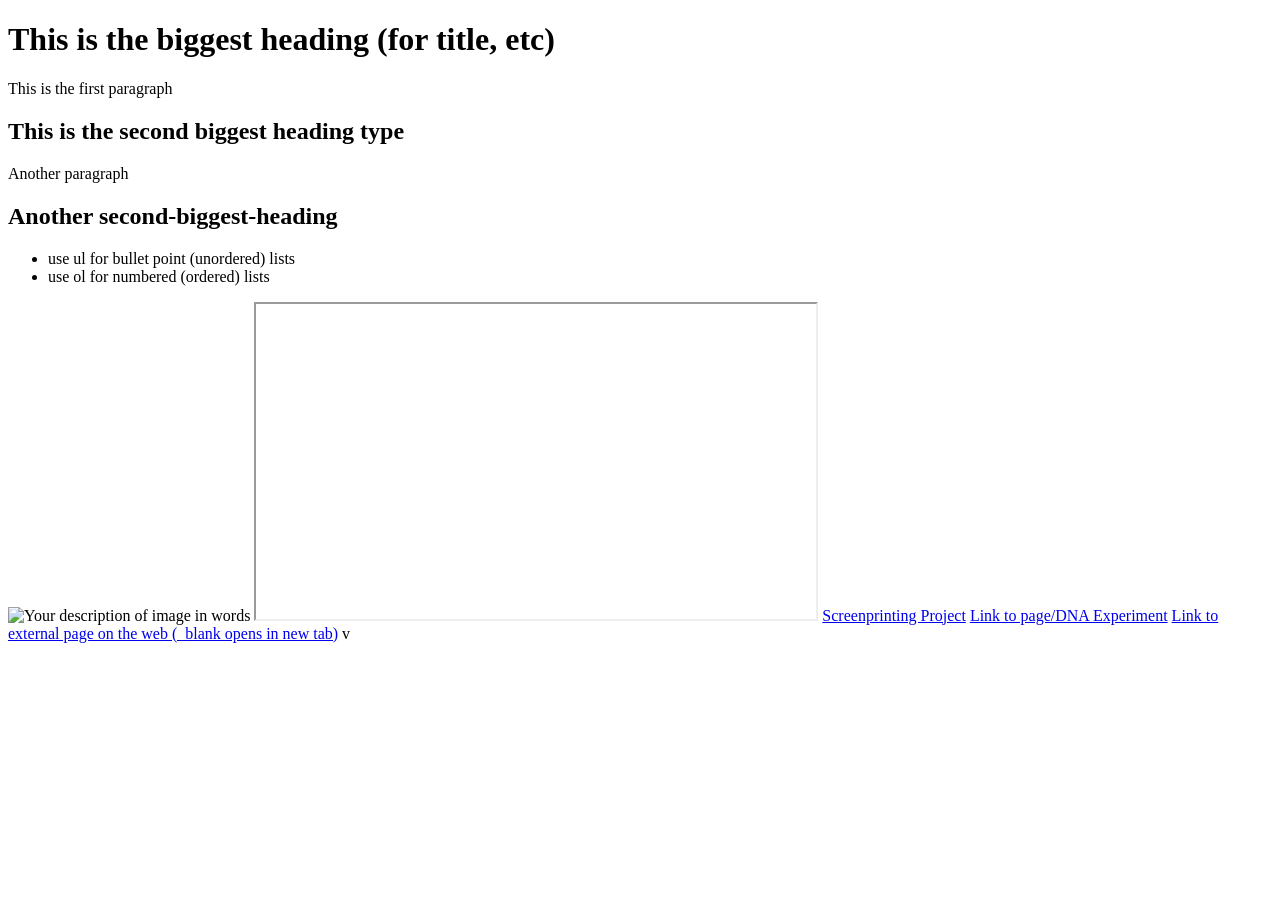
==== index.html @ 504f3d09 "Update index.html" ====
<!DOCTYPE html>
<!--
    Anything you put in between the double-dash arrow symbols shown around
    this block of text is designated a 'comment' intended for human coders
    and ignored by the computer. The top "<!DOCTYPE html>" line of code 
    declares that this text file is to be interpreted as HTML code.
-->

<html lang=en>
<!--
    This opening tag marks the start of the html code.  Everything below
    until the </html> closing tag is part of this element. "lang" is an
    attribute defining the language of the website. The value "en" 
    indicates this site is written in English. We indent the content
    inside an element to make it easier for people to read and understand.
-->

    <head>
    <!--Code *about* the website, NOT displayed in the browser window.-->

        <meta charset="UTF-8"> <!--Sets site to use standard characters.-->

        <meta name="viewport" content="width=device-width, initial-scale=1.0">
        <!-- Sizes your site to the visitor's screen size -->

        <meta name="author" content="Your Name">
        <!--
            Some tags like "meta" are self-closing. They have "attributes" 
            but no inner content and they don't need or use a closing tag.
        -->

        <title>Yourname's Projectname</title>
        <!--The 'title' is what's displayed in the browser tab.-->

        <link rel="stylesheet" href="/style.css">
        <!--
            HTML (HyperText Markup Language) code is for the website 
            content. CSS (Cascading Style Sheets) code is for the website 
            style. The line above tells the browser the file location and 
            file name to find this code that you'll write/edit there.
        -->

        <link rel="icon" type="image/png" href="/favicon.png">
        <!--
            If you made/found a favicon, export/name it exactly favicon.png
            and upload to the top level of your repo, then this line of
            code will use it as your site icon in the browser tab.
        -->

    </head>

    <body> <!--Everything to be displayed in the browser window.-->
          
        <!--example headings, paragraphs, lists-->
        <h1>This is the biggest heading (for title, etc)</h1>
        <p>This is the first paragraph</p>
        <h2>This is the second biggest heading type</h2>
        <p>Another paragraph</p>
        <h2>Another second-biggest-heading</h2>
        <ul>
            <li>use ul for bullet point (unordered) lists</li>
            <li>use ol for numbered (ordered) lists</li>
        </ul>

        <!--example images (uploaded to repo's "images" directory)-->
        <img 
            src="/images/exact_image_name.webp"
            width="560" 
            alt="Your description of image in words">

        <!--example video (or other content from another webpage)-->
        <iframe 
            src="https://drive.google.com/file/d/FILE_ID/preview"
            width="560" height="315"
            allowfullscreen>
        </iframe>
        <!-- replace FILE_ID in the example link above with the
             exact text from the equivalent spot within your 
             actual video's Google Drive shared link -->

        <!--example links-->
        <a href="https://baobuns222.github.io/screenprinting.html">Screenprinting Project</a>
        <a href="https://baobuns222.github.io/dna.html">Link to page/DNA Experiment</a>
        <a href="https://github.com" target="_blank">Link to
            external page on the web (_blank opens in new tab)</a>

    </body>
</html>v
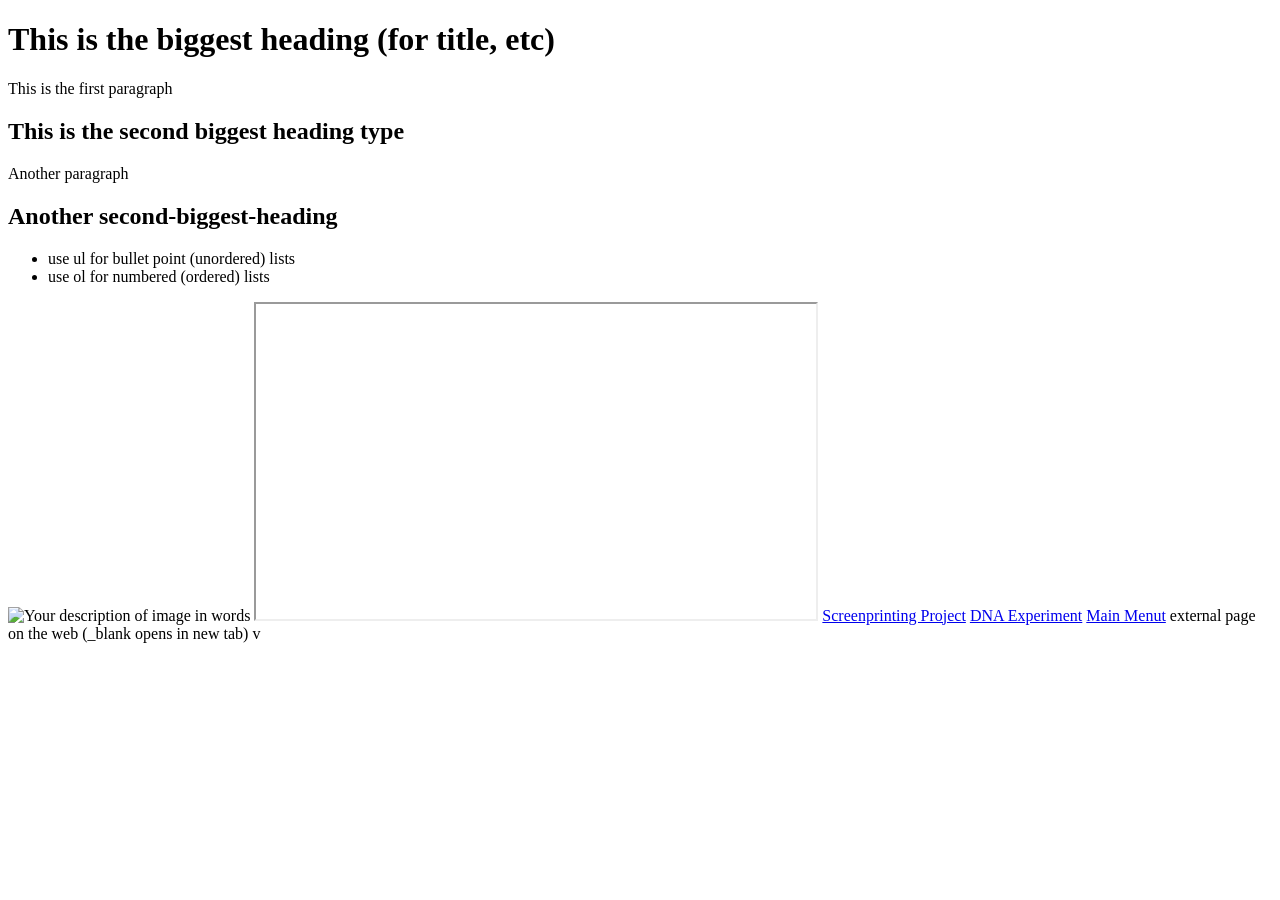
==== commit 40c9f9c2: "Update index.html" ====
--- a/index.html
+++ b/index.html
@@ -80,8 +80,8 @@
 
         <!--example links-->
         <a href="https://baobuns222.github.io/screenprinting.html">Screenprinting Project</a>
-        <a href="https://baobuns222.github.io/dna.html">Link to page/DNA Experiment</a>
-        <a href="https://github.com" target="_blank">Link to
+        <a href="https://baobuns222.github.io/dna.html">DNA Experiment</a>
+        <a href="https://baobuns222.github.io/index.html">Main Menut</a>
             external page on the web (_blank opens in new tab)</a>
 
     </body>
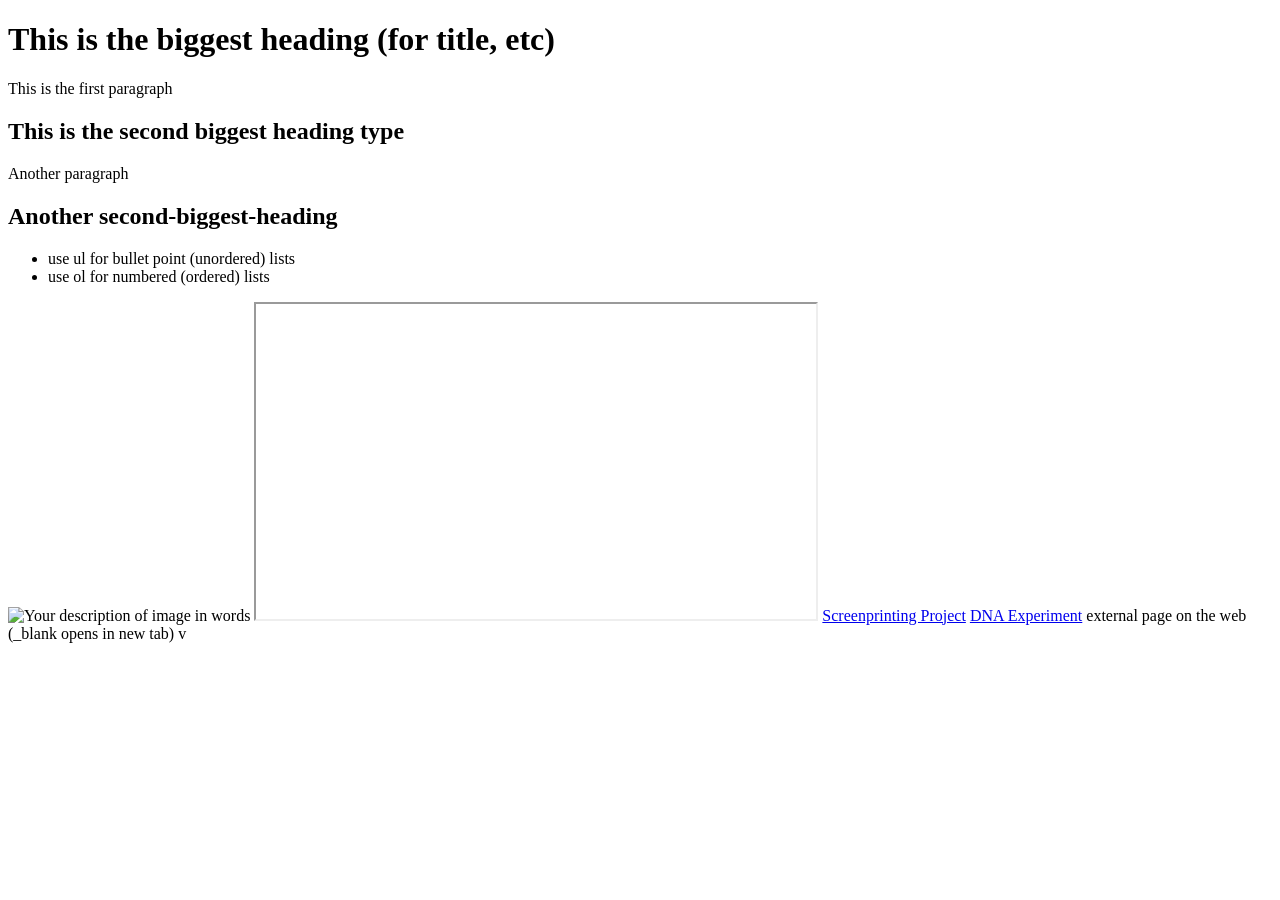
==== commit 1c5aaf1f: "Update index.html" ====
--- a/index.html
+++ b/index.html
@@ -81,7 +81,6 @@
         <!--example links-->
         <a href="https://baobuns222.github.io/screenprinting.html">Screenprinting Project</a>
         <a href="https://baobuns222.github.io/dna.html">DNA Experiment</a>
-        <a href="https://baobuns222.github.io/index.html">Main Menut</a>
             external page on the web (_blank opens in new tab)</a>
 
     </body>
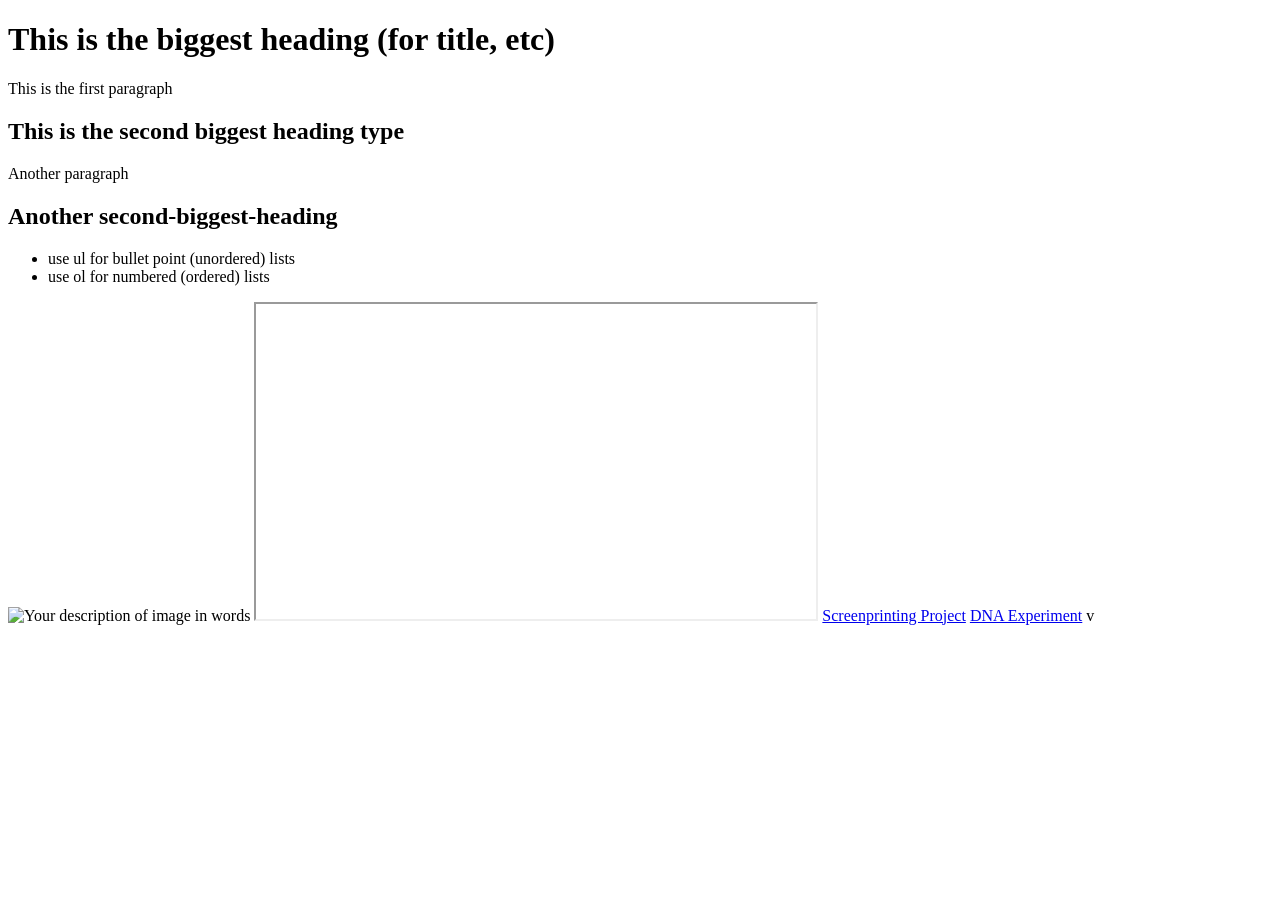
==== commit 98529bd2: "Update index.html" ====
--- a/index.html
+++ b/index.html
@@ -81,7 +81,6 @@
         <!--example links-->
         <a href="https://baobuns222.github.io/screenprinting.html">Screenprinting Project</a>
         <a href="https://baobuns222.github.io/dna.html">DNA Experiment</a>
-            external page on the web (_blank opens in new tab)</a>
 
     </body>
 </html>v
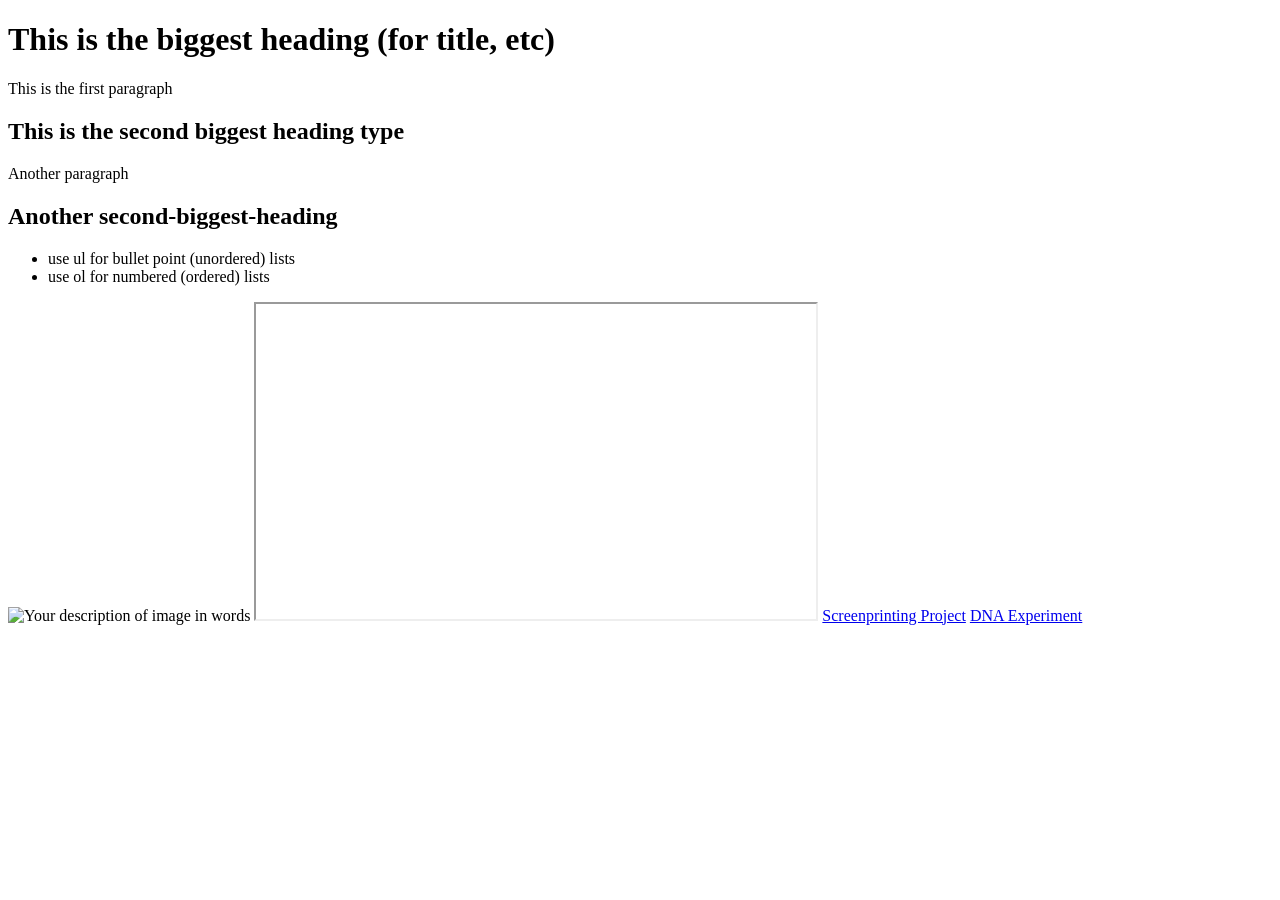
==== commit 893fab5c: "Update index.html" ====
--- a/index.html
+++ b/index.html
@@ -83,4 +83,4 @@
         <a href="https://baobuns222.github.io/dna.html">DNA Experiment</a>
 
     </body>
-</html>v
+</html>
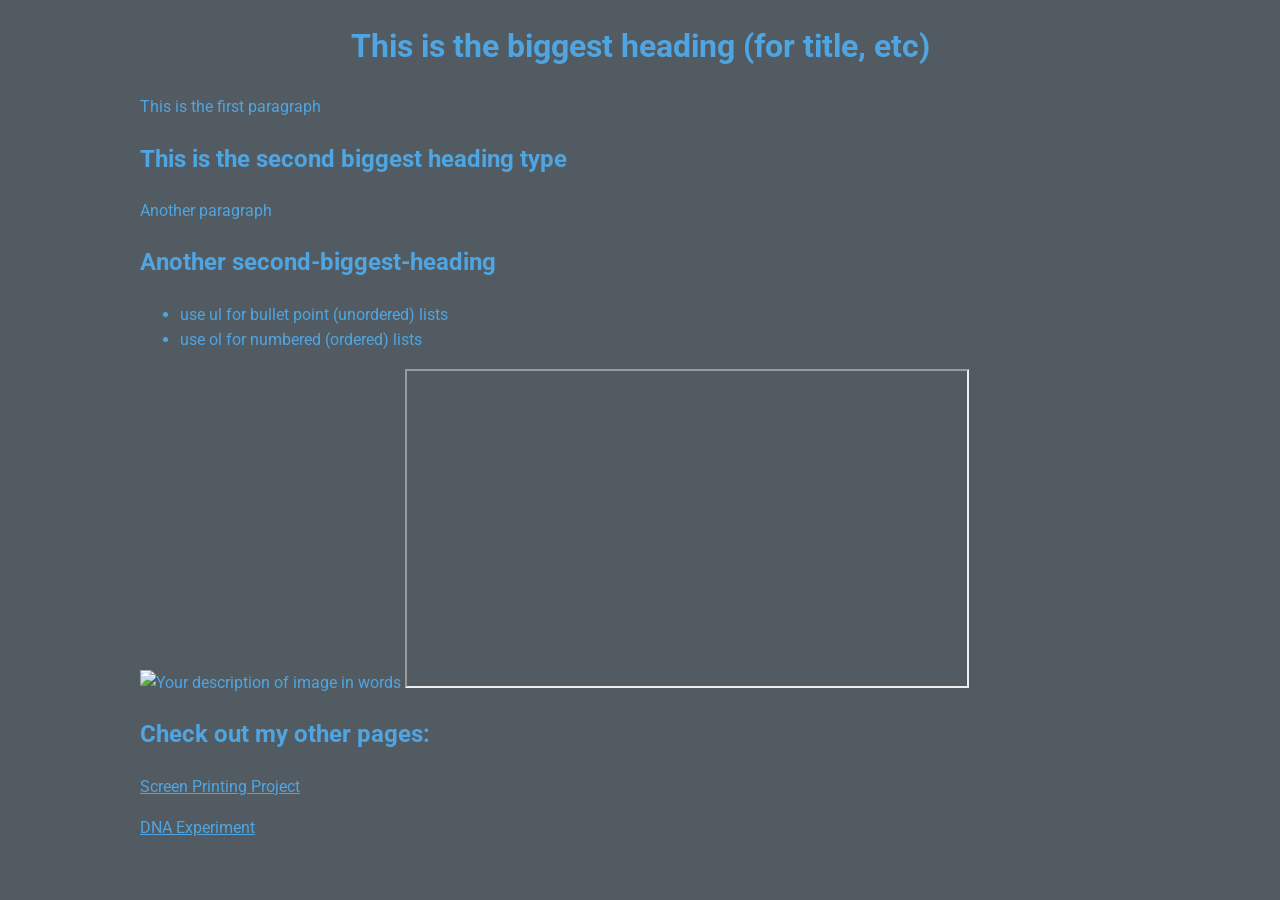
==== commit f77eee06: "Update index.html" ====
--- a/index.html
+++ b/index.html
@@ -78,9 +78,9 @@
              exact text from the equivalent spot within your 
              actual video's Google Drive shared link -->
 
-        <!--example links-->
-        <a href="https://baobuns222.github.io/screenprinting.html">Screenprinting Project</a>
-        <a href="https://baobuns222.github.io/dna.html">DNA Experiment</a>
+        <h2>Check out my other pages:</h2>
+        <p><a href="https://baobuns222.github.io/screenprinting.html">Screen Printing Project</a></p>
+        <p><a href="https://baobuns222.github.io/dna.html">DNA Experiment</a></p>
 
     </body>
 </html>
--- a/style.css
+++ b/style.css
@@ -0,0 +1,68 @@
+@import url('https://fonts.googleapis.com/css2?family=Roboto:wght@400;700&display=swap');
+
+body {
+  font-family: "Roboto", system-ui, sans-serif;
+  font-weight: 400;
+  font-style: normal;
+  background-color: #525B61;
+  color: #4FA5E1;
+  max-width: 1000px;
+  margin: 0 auto; 
+  line-height: 1.6; 
+}
+
+th, td, tr {
+  width: 500px;
+  text-align: center;
+  padding: 8px; /
+}
+
+h1, h3 {
+  text-align: center;
+  font-weight: 700; 
+}
+
+.emphasized {
+  background-color: #636A70;
+  color: #4FA5E1;
+  padding: 2px 5px; 
+  border-radius: 3px; 
+}
+ 
+h3 {
+  background-color: #767676;
+  color: #60a3d9;
+  padding: 10px;
+  border-radius: 5px; 
+}
+
+nav {
+  text-align: center; 
+  margin: 20px auto;
+  padding: 0;
+}
+
+nav li {
+  list-style-type: none;
+  display: inline-block;
+  background-color: #636A70;
+  padding: 10px 15px; 
+  margin: 5px; /
+  border-radius: 5px; 
+  transition: background-color 0.2s ease-in-out; 
+}
+
+nav li:hover {
+  background-color: #767676; 
+}
+
+nav a {
+  color: #4FA5E1;
+  text-decoration: none;
+  font-weight: 700; 
+}
+
+p a {
+  color: #4FA5E1;
+  text-decoration: underline; /* Keeping underlines on text links is better for accessibility */
+}
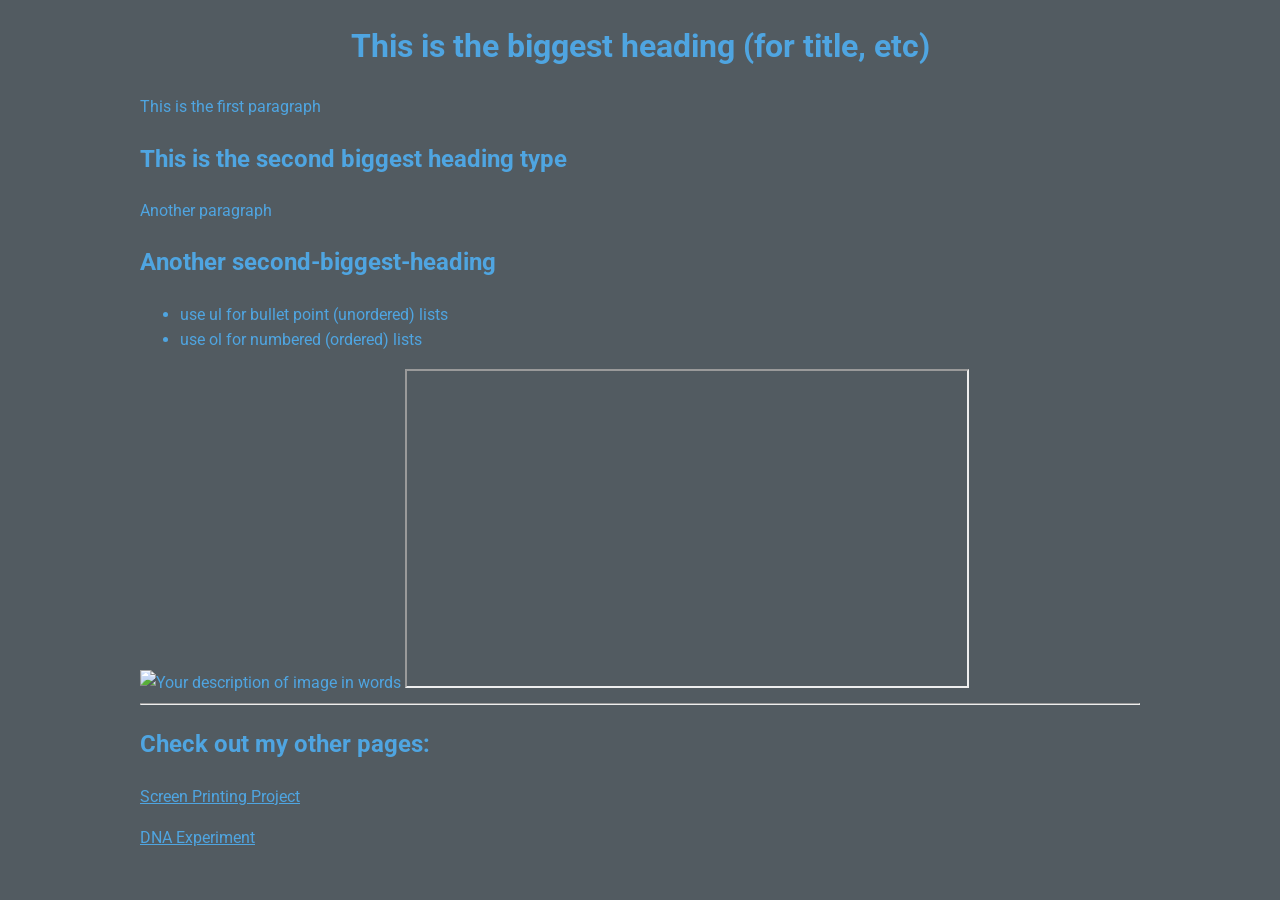
==== commit dd78be12: "Update index.html" ====
--- a/index.html
+++ b/index.html
@@ -78,6 +78,8 @@
              exact text from the equivalent spot within your 
              actual video's Google Drive shared link -->
 
+         <hr>
+        
         <h2>Check out my other pages:</h2>
         <p><a href="https://baobuns222.github.io/screenprinting.html">Screen Printing Project</a></p>
         <p><a href="https://baobuns222.github.io/dna.html">DNA Experiment</a></p>
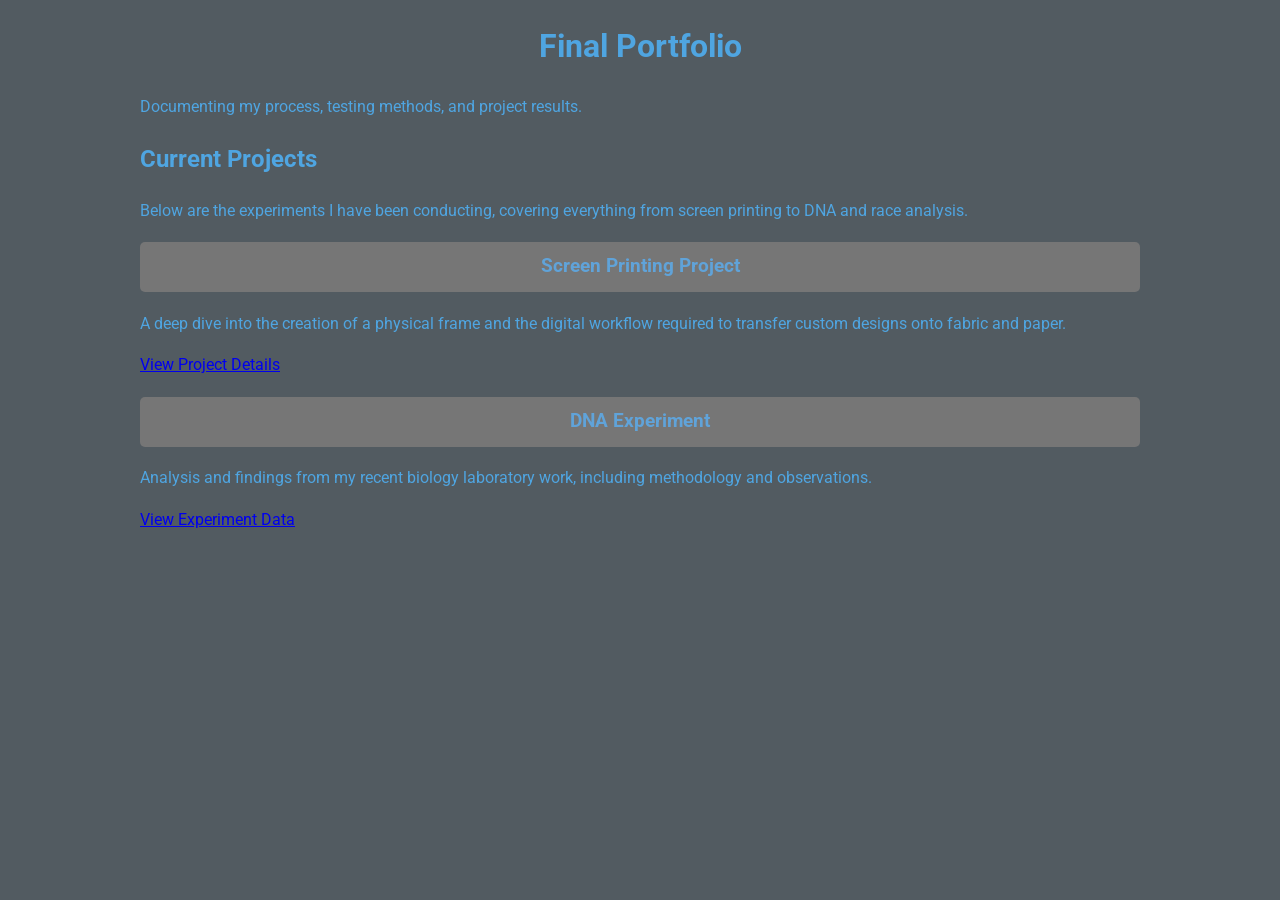
==== commit 313943da: "Update index.html" ====
--- a/index.html
+++ b/index.html
@@ -1,88 +1,35 @@
 <!DOCTYPE html>
-<!--
-    Anything you put in between the double-dash arrow symbols shown around
-    this block of text is designated a 'comment' intended for human coders
-    and ignored by the computer. The top "<!DOCTYPE html>" line of code 
-    declares that this text file is to be interpreted as HTML code.
--->
+<html lang="en">
+<head>
+    <meta charset="UTF-8">
+    <meta name="viewport" content="width=device-width, initial-scale=1.0">
+    <title>My Portfolio</title>
+    <link rel="stylesheet" href="/style.css">
+</head>
 
-<html lang=en>
-<!--
-    This opening tag marks the start of the html code.  Everything below
-    until the </html> closing tag is part of this element. "lang" is an
-    attribute defining the language of the website. The value "en" 
-    indicates this site is written in English. We indent the content
-    inside an element to make it easier for people to read and understand.
--->
+<body>
 
-    <head>
-    <!--Code *about* the website, NOT displayed in the browser window.-->
+    <header>
+        <h1>Final Portfolio</h1>
+        <p>Documenting my process, testing methods, and project results.</p>
+    </header>
 
-        <meta charset="UTF-8"> <!--Sets site to use standard characters.-->
+    <main>
+        <h2>Current Projects</h2>
+        <p>Below are the experiments I have been conducting, covering everything from screen printing to DNA and race analysis.</p>
 
-        <meta name="viewport" content="width=device-width, initial-scale=1.0">
-        <!-- Sizes your site to the visitor's screen size -->
+        <section>
+            <h3>Screen Printing Project</h3>
+            <p>A deep dive into the creation of a physical frame and the digital workflow required to transfer custom designs onto fabric and paper.</p>
+            <a href="/screenprinting.html">View Project Details</a>
+        </section>
 
-        <meta name="author" content="Your Name">
-        <!--
-            Some tags like "meta" are self-closing. They have "attributes" 
-            but no inner content and they don't need or use a closing tag.
-        -->
+        <section>
+            <h3>DNA Experiment</h3>
+            <p>Analysis and findings from my recent biology laboratory work, including methodology and observations.</p>
+            <a href="/dna.html">View Experiment Data</a>
+        </section>
+    </main>
 
-        <title>Yourname's Projectname</title>
-        <!--The 'title' is what's displayed in the browser tab.-->
-
-        <link rel="stylesheet" href="/style.css">
-        <!--
-            HTML (HyperText Markup Language) code is for the website 
-            content. CSS (Cascading Style Sheets) code is for the website 
-            style. The line above tells the browser the file location and 
-            file name to find this code that you'll write/edit there.
-        -->
-
-        <link rel="icon" type="image/png" href="/favicon.png">
-        <!--
-            If you made/found a favicon, export/name it exactly favicon.png
-            and upload to the top level of your repo, then this line of
-            code will use it as your site icon in the browser tab.
-        -->
-
-    </head>
-
-    <body> <!--Everything to be displayed in the browser window.-->
-          
-        <!--example headings, paragraphs, lists-->
-        <h1>This is the biggest heading (for title, etc)</h1>
-        <p>This is the first paragraph</p>
-        <h2>This is the second biggest heading type</h2>
-        <p>Another paragraph</p>
-        <h2>Another second-biggest-heading</h2>
-        <ul>
-            <li>use ul for bullet point (unordered) lists</li>
-            <li>use ol for numbered (ordered) lists</li>
-        </ul>
-
-        <!--example images (uploaded to repo's "images" directory)-->
-        <img 
-            src="/images/exact_image_name.webp"
-            width="560" 
-            alt="Your description of image in words">
-
-        <!--example video (or other content from another webpage)-->
-        <iframe 
-            src="https://drive.google.com/file/d/FILE_ID/preview"
-            width="560" height="315"
-            allowfullscreen>
-        </iframe>
-        <!-- replace FILE_ID in the example link above with the
-             exact text from the equivalent spot within your 
-             actual video's Google Drive shared link -->
-
-         <hr>
-        
-        <h2>Check out my other pages:</h2>
-        <p><a href="https://baobuns222.github.io/screenprinting.html">Screen Printing Project</a></p>
-        <p><a href="https://baobuns222.github.io/dna.html">DNA Experiment</a></p>
-
-    </body>
+</body>
 </html>
